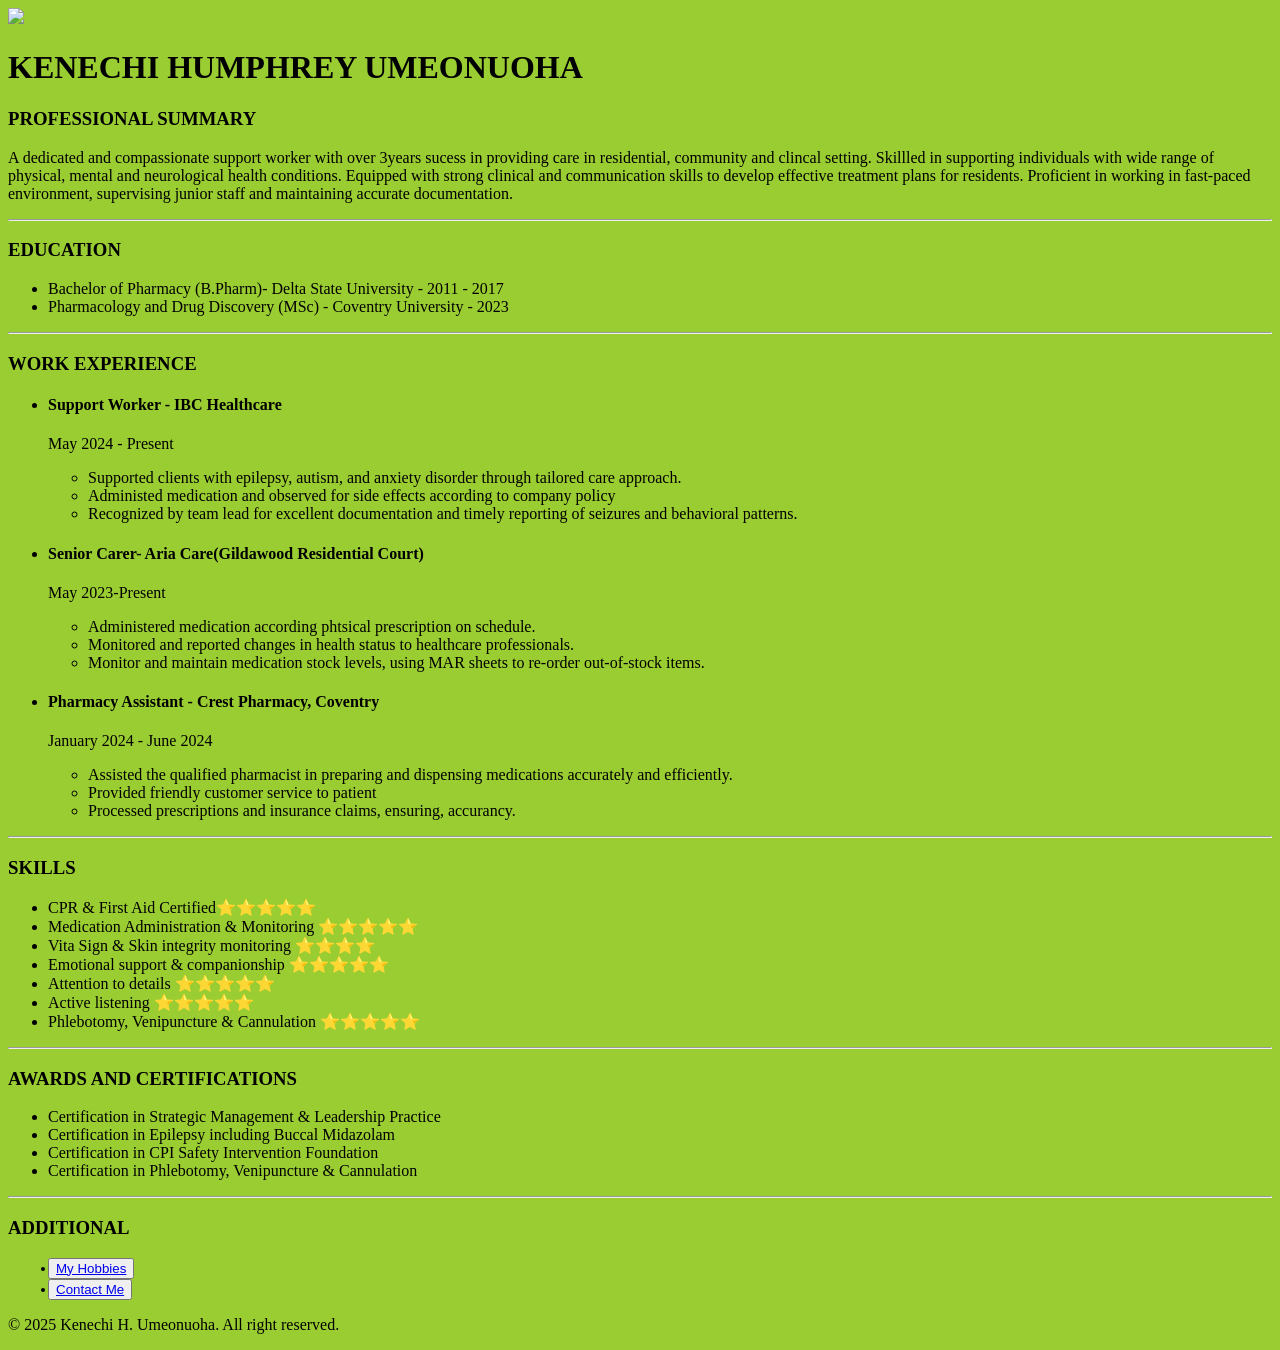
==== index.html @ 48e0eceb "Add files via upload" ====
<!DOCTYPE html>
<html lang="en" style="background: yellowgreen">
<head>
    <meta charset="UTF-8">
    <meta name="viewport" content="width=device-width, initial-scale=1.0">
    <title>My Resume</title>
</head>
<body>
     <img src="./assets/Images/Passport Photo.JPG" height="100"><h1>KENECHI HUMPHREY UMEONUOHA</h1>
    <h3>PROFESSIONAL SUMMARY</h3>
    <P>A dedicated and compassionate support worker with over 3years sucess in providing care in residential, community and clincal setting. Skillled in supporting individuals with wide range of physical, mental and neurological health conditions. Equipped with strong clinical and communication skills to develop effective treatment plans for residents. Proficient in working in fast-paced environment, supervising junior staff and maintaining accurate documentation.</P>
    <hr>
    <h3>EDUCATION</h3>        
    <ul>
        <li>Bachelor of Pharmacy (B.Pharm)- Delta State University - 2011 - 2017</li>
        <li>Pharmacology and Drug Discovery (MSc) - Coventry University - 2023</li>
    </ul>
    <hr>
    <h3>WORK EXPERIENCE</h3>
    <ul>
        <li><h4>Support Worker - IBC Healthcare</h4></li>
        <p>May 2024 - Present</p>
           <ul>
            <li>Supported clients with epilepsy, autism, and anxiety disorder through tailored care approach.</li>
            <li>Administed medication and observed for side effects according to company policy</li>
            <li>Recognized by team lead for excellent documentation and timely reporting of seizures and behavioral patterns.</li>
           </ul>
        <li><h4>Senior Carer- Aria Care(Gildawood Residential Court)</h4></li>
        <p>May 2023-Present</p>
        <ul>
            <li>Administered medication according phtsical prescription on schedule.</li>
            <li>Monitored and reported changes in health status to healthcare professionals.</li>
            <li>Monitor and maintain medication stock levels, using MAR sheets to re-order out-of-stock items.</li>
           </ul>
        <li><h4>Pharmacy Assistant - Crest Pharmacy, Coventry</h4></li>
        <p>January 2024 - June 2024</p>
           <ul>
            <li>Assisted the qualified pharmacist in preparing and dispensing medications accurately and efficiently.</li>
            <li>Provided friendly customer service to patient</li>
            <li>Processed prescriptions and insurance claims, ensuring, accurancy.</li>
           </ul>
    </ul>
    <hr>
    <h3>SKILLS</h3>
    <ul>
        <li>CPR & First Aid Certified⭐️⭐️⭐️⭐️⭐️</li>
        <li>Medication Administration & Monitoring ⭐️⭐️⭐️⭐️⭐️</li>
        <li>Vita Sign & Skin integrity monitoring ⭐️⭐️⭐️⭐️</li>
        <li>Emotional support & companionship ⭐️⭐️⭐️⭐️⭐️</li>
        <li>Attention to details ⭐️⭐️⭐️⭐️⭐️</li>
        <li>Active listening ⭐️⭐️⭐️⭐️⭐️</li>
        <li>Phlebotomy, Venipuncture & Cannulation ⭐️⭐️⭐️⭐️⭐️</li>
    </ul>
    <hr>
    <h3>AWARDS AND CERTIFICATIONS</h3>
    <ul>
        <li>Certification in Strategic Management & Leadership Practice</li>
        <li>Certification in Epilepsy including Buccal Midazolam</li>
        <li>Certification in CPI Safety Intervention Foundation</li>
        <li>Certification in Phlebotomy, Venipuncture & Cannulation</li>
    </ul>
    <hr>
    <h3>ADDITIONAL</h3>
    <ul>
        <button><li><a href="./Hobbies.html">My Hobbies</a></li></button> <br><button><li><a href="./contact.html">Contact Me</a></li></button>  
    </ul>
    <footer>
        <p>©️ 2025 Kenechi H. Umeonuoha. All right reserved.</p>
    </footer>   
</body>
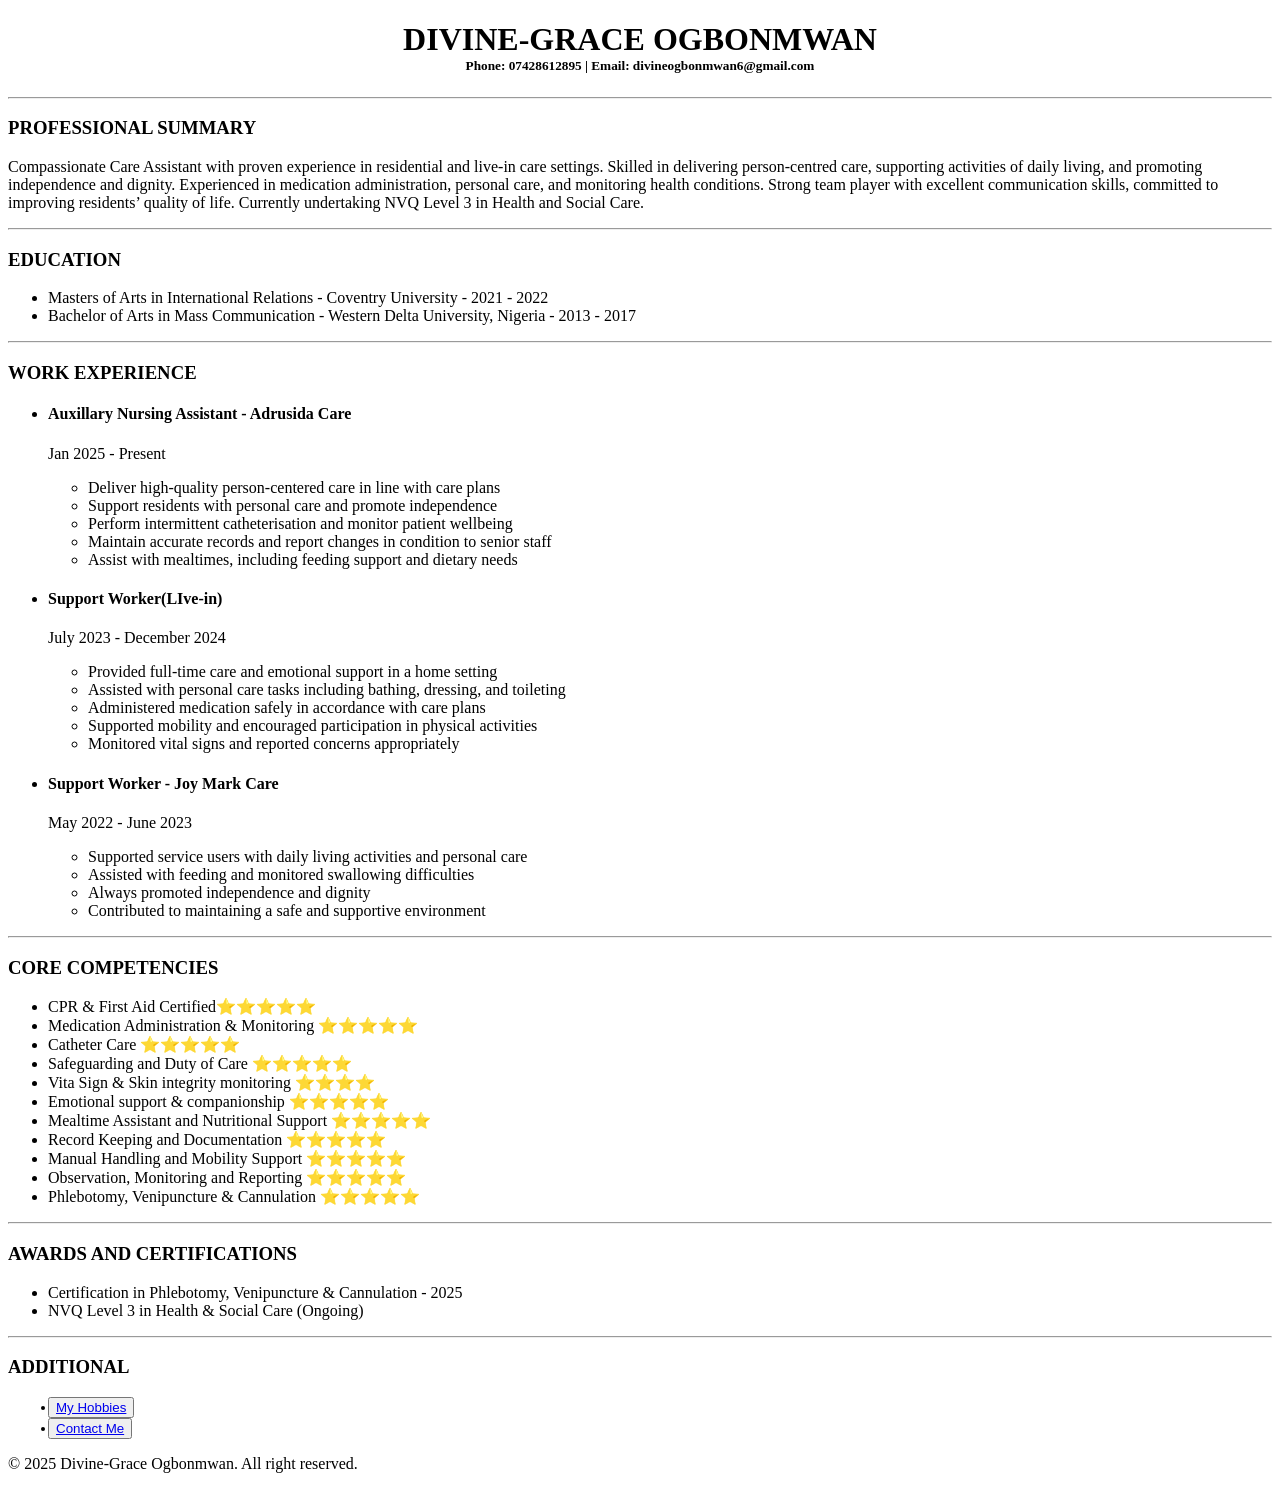
==== commit 02227c53: "Add files via upload" ====
--- a/index.html
+++ b/index.html
@@ -1,63 +1,76 @@
 <!DOCTYPE html>
-<html lang="en" style="background: yellowgreen">
+<html lang="en" style="background:white">
 <head>
     <meta charset="UTF-8">
     <meta name="viewport" content="width=device-width, initial-scale=1.0">
     <title>My Resume</title>
+    <link 
+  rel="stylesheet"
+  href="./style.css"
+  />
 </head>
 <body>
-     <img src="./assets/Images/Passport Photo.JPG" height="100"><h1>KENECHI HUMPHREY UMEONUOHA</h1>
+    <h1>DIVINE-GRACE OGBONMWAN</h1>
+    <h5>Phone: 07428612895 | Email: divineogbonmwan6@gmail.com</h5>
+    <hr>
     <h3>PROFESSIONAL SUMMARY</h3>
-    <P>A dedicated and compassionate support worker with over 3years sucess in providing care in residential, community and clincal setting. Skillled in supporting individuals with wide range of physical, mental and neurological health conditions. Equipped with strong clinical and communication skills to develop effective treatment plans for residents. Proficient in working in fast-paced environment, supervising junior staff and maintaining accurate documentation.</P>
+    <P>Compassionate Care Assistant with proven experience in residential and live-in care settings. Skilled in delivering person-centred care, supporting activities of daily living, and promoting independence and dignity. Experienced in medication administration, personal care, and monitoring health conditions. Strong team player with excellent communication skills, committed to improving residents’ quality of life. Currently undertaking NVQ Level 3 in Health and Social Care.</P>
     <hr>
     <h3>EDUCATION</h3>        
     <ul>
-        <li>Bachelor of Pharmacy (B.Pharm)- Delta State University - 2011 - 2017</li>
-        <li>Pharmacology and Drug Discovery (MSc) - Coventry University - 2023</li>
+        <li>Masters of Arts in International Relations - Coventry University - 2021 - 2022</li>
+        <li>Bachelor of Arts in Mass Communication - Western Delta University, Nigeria - 2013 - 2017</li>
     </ul>
     <hr>
     <h3>WORK EXPERIENCE</h3>
     <ul>
-        <li><h4>Support Worker - IBC Healthcare</h4></li>
-        <p>May 2024 - Present</p>
+        <li><h4>Auxillary Nursing Assistant - Adrusida Care</h4></li>
+        <p>Jan 2025 - Present</p>
            <ul>
-            <li>Supported clients with epilepsy, autism, and anxiety disorder through tailored care approach.</li>
-            <li>Administed medication and observed for side effects according to company policy</li>
-            <li>Recognized by team lead for excellent documentation and timely reporting of seizures and behavioral patterns.</li>
+            <li>Deliver high-quality person-centered care in line with care plans</li>
+            <li>Support residents with personal care and promote independence</li>
+            <li>Perform intermittent catheterisation and monitor patient wellbeing</li>
+            <li>Maintain accurate records and report changes in condition to senior staff</li>
+            <li>Assist with mealtimes, including feeding support and dietary needs</li>
            </ul>
-        <li><h4>Senior Carer- Aria Care(Gildawood Residential Court)</h4></li>
-        <p>May 2023-Present</p>
+        <li><h4>Support Worker(LIve-in)</h4></li>
+        <p>July 2023 - December 2024</p>
         <ul>
-            <li>Administered medication according phtsical prescription on schedule.</li>
-            <li>Monitored and reported changes in health status to healthcare professionals.</li>
-            <li>Monitor and maintain medication stock levels, using MAR sheets to re-order out-of-stock items.</li>
+            <li>Provided full-time care and emotional support in a home setting </li>
+            <li>Assisted with personal care tasks including bathing, dressing, and toileting </li>
+            <li>Administered medication safely in accordance with care plans </li>
+            <li>Supported mobility and encouraged participation in physical activities </li>
+            <li>Monitored vital signs and reported concerns appropriately</li>
            </ul>
-        <li><h4>Pharmacy Assistant - Crest Pharmacy, Coventry</h4></li>
-        <p>January 2024 - June 2024</p>
+        <li><h4>Support Worker - Joy Mark Care</h4></li>
+        <p>May 2022 - June 2023</p>
            <ul>
-            <li>Assisted the qualified pharmacist in preparing and dispensing medications accurately and efficiently.</li>
-            <li>Provided friendly customer service to patient</li>
-            <li>Processed prescriptions and insurance claims, ensuring, accurancy.</li>
+            <li>Supported service users with daily living activities and personal care</li>
+            <li>Assisted with feeding and monitored swallowing difficulties</li>
+            <li>Always promoted independence and dignity</li>
+            <li>Contributed to maintaining a safe and supportive environment</li>
            </ul>
     </ul>
     <hr>
-    <h3>SKILLS</h3>
+    <h3>CORE COMPETENCIES</h3>
     <ul>
         <li>CPR & First Aid Certified⭐️⭐️⭐️⭐️⭐️</li>
         <li>Medication Administration & Monitoring ⭐️⭐️⭐️⭐️⭐️</li>
+        <li>Catheter Care ⭐️⭐️⭐️⭐️⭐️</li>
+        <li>Safeguarding and Duty of Care ⭐️⭐️⭐️⭐️⭐️</li>
         <li>Vita Sign & Skin integrity monitoring ⭐️⭐️⭐️⭐️</li>
         <li>Emotional support & companionship ⭐️⭐️⭐️⭐️⭐️</li>
-        <li>Attention to details ⭐️⭐️⭐️⭐️⭐️</li>
-        <li>Active listening ⭐️⭐️⭐️⭐️⭐️</li>
+        <li>Mealtime Assistant and Nutritional Support ⭐️⭐️⭐️⭐️⭐️</li>
+        <li>Record Keeping and Documentation ⭐️⭐️⭐️⭐️⭐️</li>
+        <li>Manual Handling and Mobility Support ⭐️⭐️⭐️⭐️⭐️</li>
+        <li>Observation, Monitoring and Reporting ⭐️⭐️⭐️⭐️⭐️</li>
         <li>Phlebotomy, Venipuncture & Cannulation ⭐️⭐️⭐️⭐️⭐️</li>
     </ul>
     <hr>
     <h3>AWARDS AND CERTIFICATIONS</h3>
     <ul>
-        <li>Certification in Strategic Management & Leadership Practice</li>
-        <li>Certification in Epilepsy including Buccal Midazolam</li>
-        <li>Certification in CPI Safety Intervention Foundation</li>
-        <li>Certification in Phlebotomy, Venipuncture & Cannulation</li>
+        <li>Certification in Phlebotomy, Venipuncture & Cannulation - 2025</li>
+        <li>NVQ Level 3 in Health & Social Care (Ongoing)</li>
     </ul>
     <hr>
     <h3>ADDITIONAL</h3>
@@ -65,6 +78,6 @@
         <button><li><a href="./Hobbies.html">My Hobbies</a></li></button> <br><button><li><a href="./contact.html">Contact Me</a></li></button>  
     </ul>
     <footer>
-        <p>©️ 2025 Kenechi H. Umeonuoha. All right reserved.</p>
+        <p>©️ 2025 Divine-Grace Ogbonmwan. All right reserved.</p>
     </footer>   
 </body>
--- a/style.css
+++ b/style.css
@@ -0,0 +1,8 @@
+h1 {
+    text-align: center;
+    margin-bottom: 0px;
+}
+h5 {
+    text-align: center;
+    margin-top: 0px;
+}
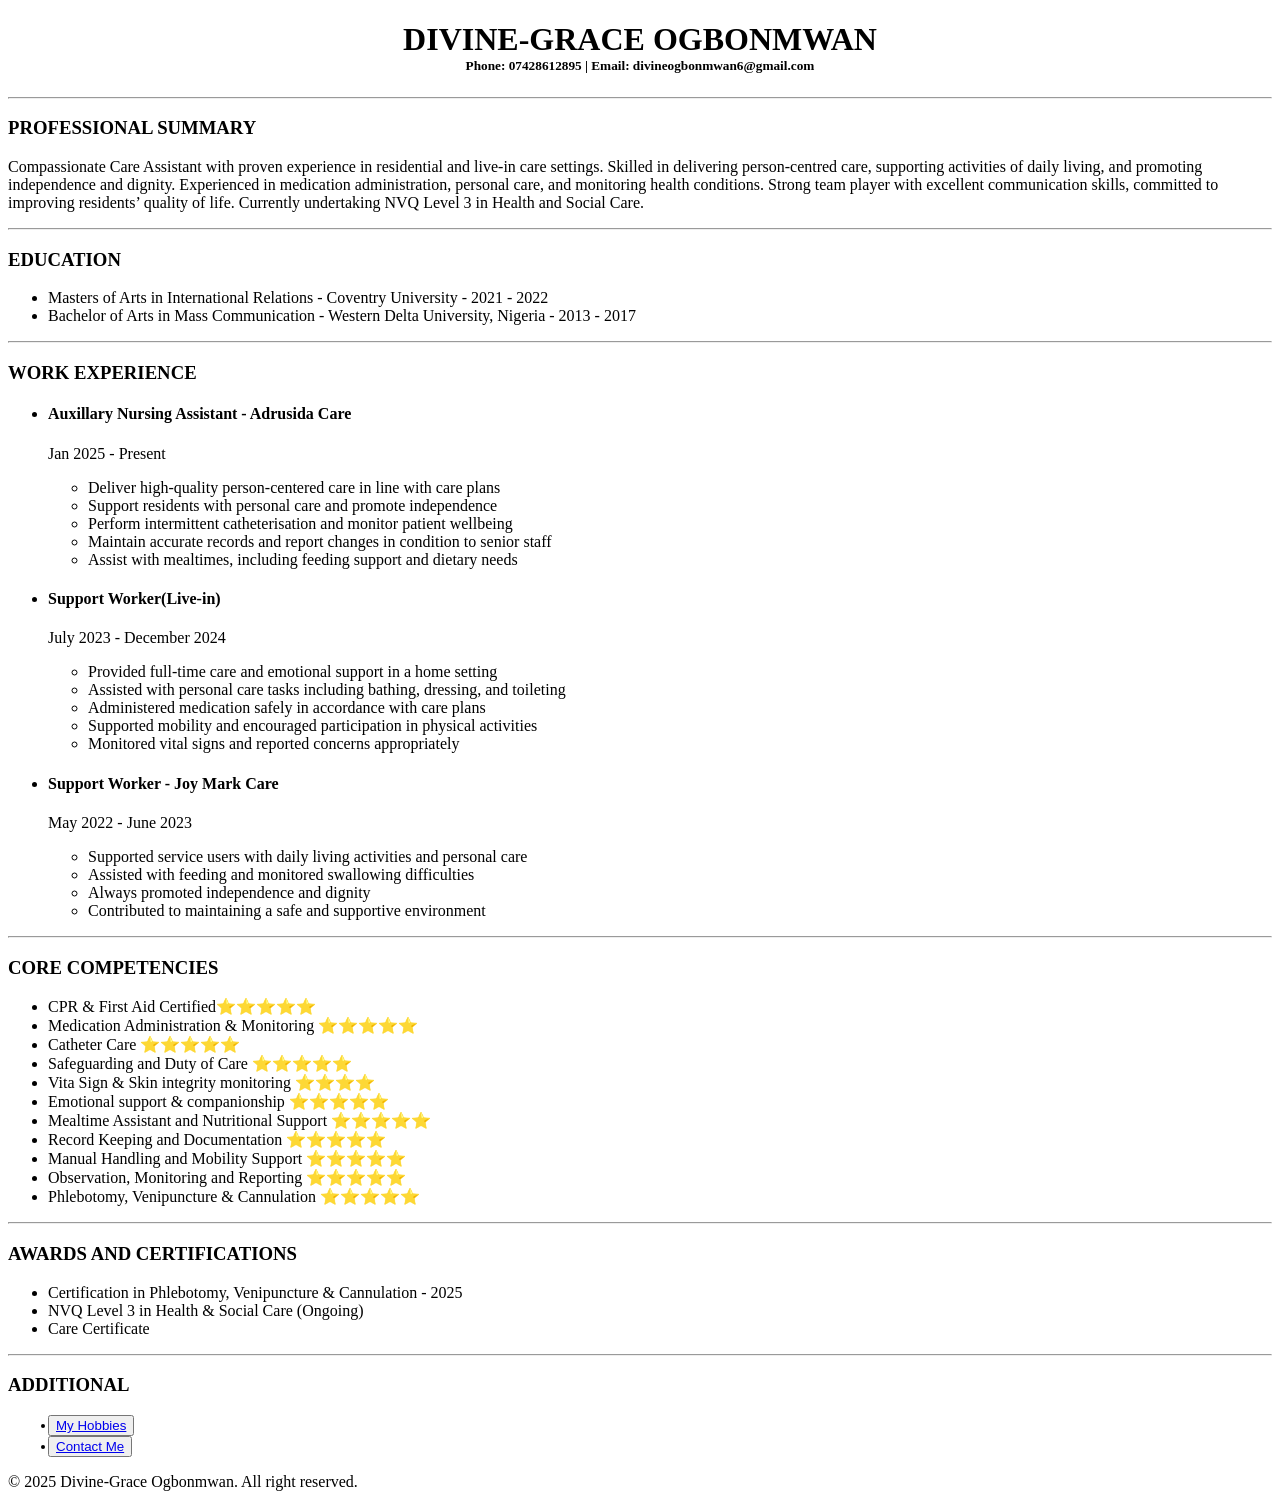
==== commit f4c63c1d: "Add files via upload" ====
--- a/index.html
+++ b/index.html
@@ -33,7 +33,7 @@
             <li>Maintain accurate records and report changes in condition to senior staff</li>
             <li>Assist with mealtimes, including feeding support and dietary needs</li>
            </ul>
-        <li><h4>Support Worker(LIve-in)</h4></li>
+        <li><h4>Support Worker(Live-in)</h4></li>
         <p>July 2023 - December 2024</p>
         <ul>
             <li>Provided full-time care and emotional support in a home setting </li>
@@ -71,6 +71,8 @@
     <ul>
         <li>Certification in Phlebotomy, Venipuncture & Cannulation - 2025</li>
         <li>NVQ Level 3 in Health & Social Care (Ongoing)</li>
+        <li>Care Certificate</li>
+
     </ul>
     <hr>
     <h3>ADDITIONAL</h3>
